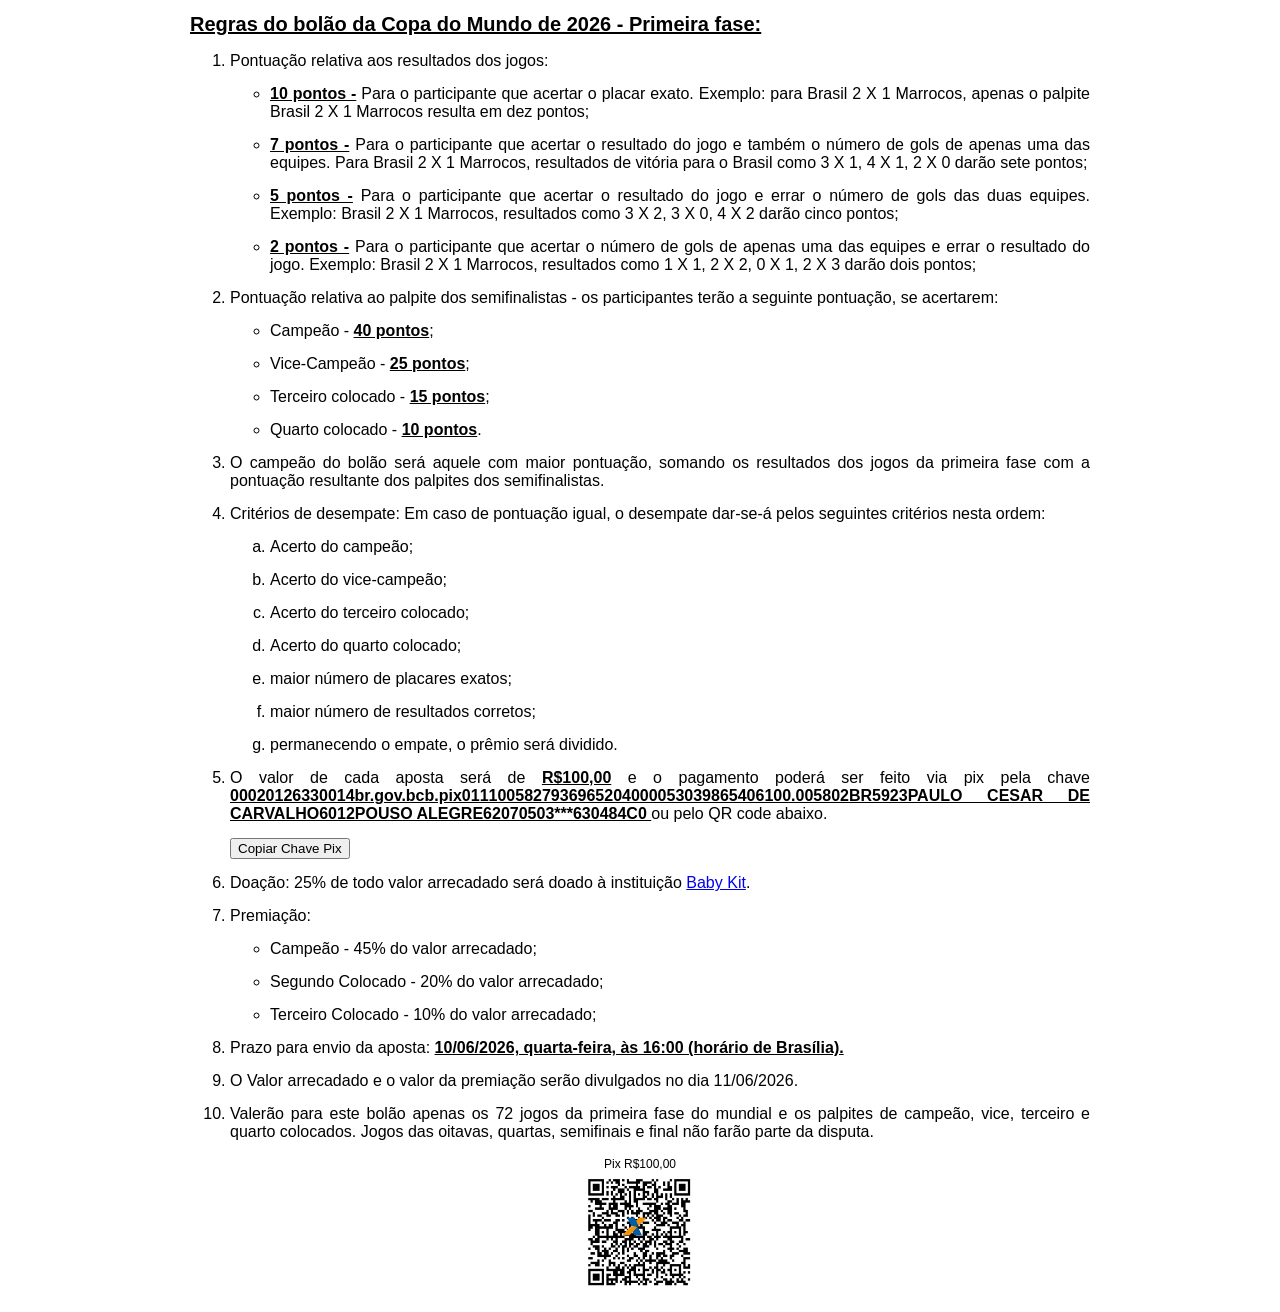
==== index.html @ 9534e37d "1 1" ====
<!DOCTYPE html>
<html lang="pt-br">
<head>
    <meta charset="UTF-8">
    <meta http-equiv="X-UA-Compatible" content="IE=edge">
    <meta name="viewport" content="width=device-width, initial-scale=1.0">
    <title>Regras do Bolão</title>
    <link rel="stylesheet" href="Estilo/regras.css">
</head>
<body>
    <header>
        <h1>Regras do bolão da Copa do Mundo de 2026 - Primeira fase:</h1>
    </header>
    <main>
        <section>
            <ol>
                <li>Pontuação relativa aos resultados dos jogos:
                    <ul>
                        <li> <strong>10 pontos -</strong> Para o participante que acertar o placar exato. Exemplo: para Brasil 2 X 1 Marrocos, apenas o palpite Brasil 2 X 1 Marrocos resulta em dez pontos;</li>
                        <li> <strong>7 pontos -</strong> Para o participante que acertar o resultado do jogo e também o número de gols de apenas uma das equipes. Para Brasil 2 X 1 Marrocos, resultados de vitória para o Brasil como 3 X 1, 4 X 1, 2 X 0 darão sete pontos;</li>
                        <li> <strong>5 pontos -</strong> Para o participante que acertar o resultado do jogo e errar o número de gols das duas equipes. Exemplo: Brasil 2 X 1 Marrocos, resultados como 3 X 2, 3 X 0, 4 X 2 darão cinco pontos;</li>
                        <li> <strong>2 pontos -</strong> Para o participante que acertar o número de gols de apenas uma das equipes e errar o resultado do jogo. Exemplo: Brasil 2 X 1 Marrocos, resultados como 1 X 1, 2 X 2, 0 X 1, 2 X 3 darão dois pontos;</li>
                        
                    </ul>
                </li>   
                <li>Pontuação relativa ao palpite dos semifinalistas - os participantes terão a seguinte pontuação, se acertarem:</li>
                    <ul>
                        <li>Campeão - <strong>40 pontos</strong>;</li>
                        <li>Vice-Campeão - <strong>25 pontos</strong>;</li>
                        <li>Terceiro colocado - <strong>15 pontos</strong>;</li>
                        <li>Quarto colocado - <strong>10 pontos</strong>.</li>
                    </ul>
                </li> 
                
                <li>O campeão do bolão será aquele com maior pontuação, somando os resultados dos jogos da primeira fase com a pontuação resultante dos palpites dos semifinalistas.</li>
                <li>Critérios de desempate: Em caso de pontuação igual, o desempate dar-se-á pelos seguintes critérios nesta ordem:
                    <ol class="romano">
                        <li>Acerto do campeão;</li>
                        <li>Acerto do vice-campeão;</li>
                        <li>Acerto do terceiro colocado;</li>
                        <li>Acerto do quarto colocado;</li>
                        <li>maior número de placares exatos;</li>
                        <li>maior número de resultados corretos;</li>
                        <li>permanecendo o empate, o prêmio será dividido.</li>
                    </ol>
                </li>
                <li>O valor de cada aposta será de <strong>R$100,00</strong>  e o pagamento poderá ser feito via pix pela chave <strong> 00020126330014br.gov.bcb.pix0111005827936965204000053039865406100.005802BR5923PAULO CESAR DE CARVALHO6012POUSO ALEGRE62070503***630484C0 </strong> ou pelo QR code abaixo.</li>
                <button>Copiar Chave Pix</button>
                <li>Doação: 25% de todo valor arrecadado será doado à instituição <a href="https://www.instagram.com/babykitpa/" target="_blank" rel="noopener noreferrer">Baby Kit</a>. </li>
        
                <li>Premiação:
                    <ul>
                        <li>Campeão - 45% do valor arrecadado;</li>
                        <li>Segundo Colocado - 20% do valor arrecadado;</li>
                        <li>Terceiro Colocado - 10% do valor arrecadado;</li>
        
                    </ul>
                <li>Prazo para envio da aposta: <strong>10/06/2026, quarta-feira, às 16:00 (horário de Brasília).</strong> </li> 
                <li>O Valor arrecadado e o valor da premiação serão divulgados no dia 11/06/2026.</li>
                
                <li>Valerão para este bolão apenas os 72 jogos da primeira fase do mundial e os palpites de campeão, vice, terceiro e quarto colocados.
                    Jogos das oitavas, quartas, semifinais e final não farão parte da disputa. 
                    
                </li>
                
                    
               
        
            </ol>
        </section>
    </main>
    <footer>
        <div class="QR-code">
            <caption>Pix R$100,00</caption>
            <img src="Auxiliar/QR CodePix.png" alt="QR Code do pagamento do Pix">

        </div>
        
        

    </footer>
    
    
</body>
</html>
---- Estilo/regras.css ----
body{
    font-family: Helvetica, Arial, sans-serif;
    margin: auto;
    max-width: 900px;
    width: 96%;

}
h1{
    font-size: 20px;
    text-decoration: underline;
}
li{
    margin: 15px 0px;
    text-align: justify;
}

.romano{
    list-style-type: lower-latin;
}

strong{
    text-decoration: underline;
    
}
footer{
    display: flex;
    flex-flow: row wrap;
    justify-content: space-around;
    margin-bottom: 35px;
}
caption{
    font-size: 5px;
}
.QR-code > img, .QR-code{
    font-size: 12px;
    text-align: center;
    width: 120px;
    height: 120px;    
}
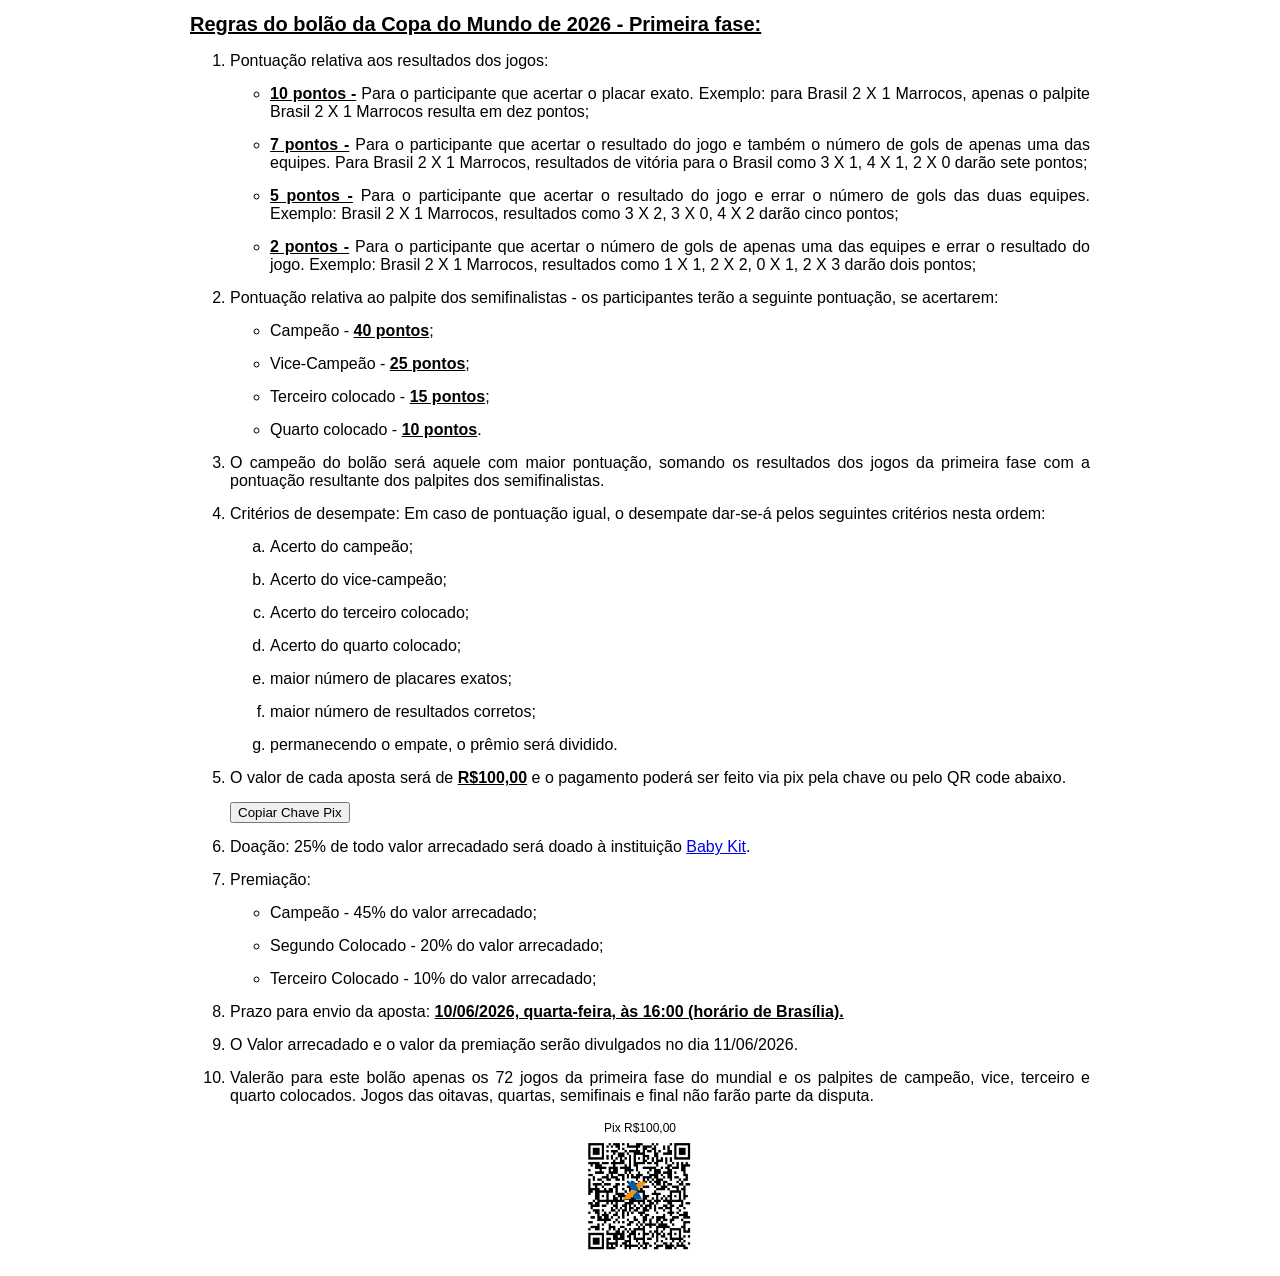
==== commit 9088332a: "1 2" ====
--- a/index.html
+++ b/index.html
@@ -44,8 +44,8 @@
                         <li>permanecendo o empate, o prêmio será dividido.</li>
                     </ol>
                 </li>
-                <li>O valor de cada aposta será de <strong>R$100,00</strong>  e o pagamento poderá ser feito via pix pela chave <strong> 00020126330014br.gov.bcb.pix0111005827936965204000053039865406100.005802BR5923PAULO CESAR DE CARVALHO6012POUSO ALEGRE62070503***630484C0 </strong> ou pelo QR code abaixo.</li>
-                <button>Copiar Chave Pix</button>
+                <li>O valor de cada aposta será de <strong>R$100,00</strong>  e o pagamento poderá ser feito via pix pela chave  ou pelo QR code abaixo.</li>
+                <button id="btn-copiar">Copiar Chave Pix</button>
                 <li>Doação: 25% de todo valor arrecadado será doado à instituição <a href="https://www.instagram.com/babykitpa/" target="_blank" rel="noopener noreferrer">Baby Kit</a>. </li>
         
                 <li>Premiação:
@@ -81,5 +81,7 @@
     </footer>
     
     
+    <script src="js/regras.js"></script>
+    
 </body>
 </html>
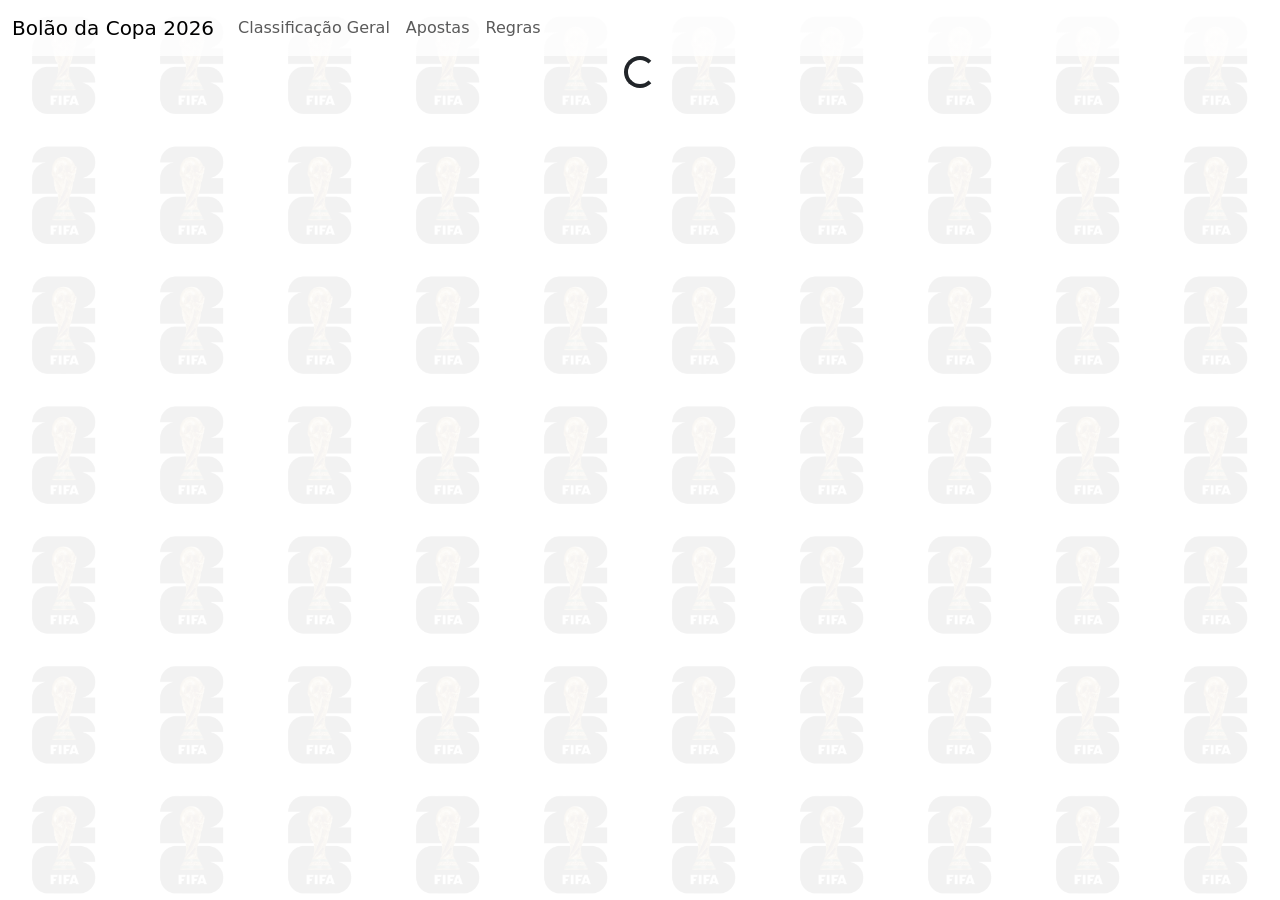
==== commit 96df15cb: "spinner de carregamento e correcao de bugs" ====
--- a/index.html
+++ b/index.html
@@ -1,87 +1,81 @@
-<!DOCTYPE html>
+<!doctype html>
 <html lang="pt-br">
-<head>
-    <meta charset="UTF-8">
-    <meta http-equiv="X-UA-Compatible" content="IE=edge">
-    <meta name="viewport" content="width=device-width, initial-scale=1.0">
-    <title>Regras do Bolão</title>
-    <link rel="stylesheet" href="Estilo/regras.css">
-</head>
-<body>
-    <header>
-        <h1>Regras do bolão da Copa do Mundo de 2026 - Primeira fase:</h1>
-    </header>
-    <main>
-        <section>
-            <ol>
-                <li>Pontuação relativa aos resultados dos jogos:
-                    <ul>
-                        <li> <strong>10 pontos -</strong> Para o participante que acertar o placar exato. Exemplo: para Brasil 2 X 1 Marrocos, apenas o palpite Brasil 2 X 1 Marrocos resulta em dez pontos;</li>
-                        <li> <strong>7 pontos -</strong> Para o participante que acertar o resultado do jogo e também o número de gols de apenas uma das equipes. Para Brasil 2 X 1 Marrocos, resultados de vitória para o Brasil como 3 X 1, 4 X 1, 2 X 0 darão sete pontos;</li>
-                        <li> <strong>5 pontos -</strong> Para o participante que acertar o resultado do jogo e errar o número de gols das duas equipes. Exemplo: Brasil 2 X 1 Marrocos, resultados como 3 X 2, 3 X 0, 4 X 2 darão cinco pontos;</li>
-                        <li> <strong>2 pontos -</strong> Para o participante que acertar o número de gols de apenas uma das equipes e errar o resultado do jogo. Exemplo: Brasil 2 X 1 Marrocos, resultados como 1 X 1, 2 X 2, 0 X 1, 2 X 3 darão dois pontos;</li>
-                        
-                    </ul>
-                </li>   
-                <li>Pontuação relativa ao palpite dos semifinalistas - os participantes terão a seguinte pontuação, se acertarem:</li>
-                    <ul>
-                        <li>Campeão - <strong>40 pontos</strong>;</li>
-                        <li>Vice-Campeão - <strong>25 pontos</strong>;</li>
-                        <li>Terceiro colocado - <strong>15 pontos</strong>;</li>
-                        <li>Quarto colocado - <strong>10 pontos</strong>.</li>
-                    </ul>
-                </li> 
-                
-                <li>O campeão do bolão será aquele com maior pontuação, somando os resultados dos jogos da primeira fase com a pontuação resultante dos palpites dos semifinalistas.</li>
-                <li>Critérios de desempate: Em caso de pontuação igual, o desempate dar-se-á pelos seguintes critérios nesta ordem:
-                    <ol class="romano">
-                        <li>Acerto do campeão;</li>
-                        <li>Acerto do vice-campeão;</li>
-                        <li>Acerto do terceiro colocado;</li>
-                        <li>Acerto do quarto colocado;</li>
-                        <li>maior número de placares exatos;</li>
-                        <li>maior número de resultados corretos;</li>
-                        <li>permanecendo o empate, o prêmio será dividido.</li>
-                    </ol>
-                </li>
-                <li>O valor de cada aposta será de <strong>R$100,00</strong>  e o pagamento poderá ser feito via pix pela chave  ou pelo QR code abaixo.</li>
-                <button id="btn-copiar">Copiar Chave Pix</button>
-                <li>Doação: 25% de todo valor arrecadado será doado à instituição <a href="https://www.instagram.com/babykitpa/" target="_blank" rel="noopener noreferrer">Baby Kit</a>. </li>
-        
-                <li>Premiação:
-                    <ul>
-                        <li>Campeão - 45% do valor arrecadado;</li>
-                        <li>Segundo Colocado - 20% do valor arrecadado;</li>
-                        <li>Terceiro Colocado - 10% do valor arrecadado;</li>
-        
-                    </ul>
-                <li>Prazo para envio da aposta: <strong>10/06/2026, quarta-feira, às 16:00 (horário de Brasília).</strong> </li> 
-                <li>O Valor arrecadado e o valor da premiação serão divulgados no dia 11/06/2026.</li>
-                
-                <li>Valerão para este bolão apenas os 72 jogos da primeira fase do mundial e os palpites de campeão, vice, terceiro e quarto colocados.
-                    Jogos das oitavas, quartas, semifinais e final não farão parte da disputa. 
-                    
-                </li>
-                
-                    
-               
-        
-            </ol>
-        </section>
-    </main>
-    <footer>
-        <div class="QR-code">
-            <caption>Pix R$100,00</caption>
-            <img src="Auxiliar/QR CodePix.png" alt="QR Code do pagamento do Pix">
-
+    <head>
+        <meta charset="UTF-8" />
+        <meta http-equiv="X-UA-Compatible" content="IE=edge" />
+        <meta name="viewport" content="width=device-width, initial-scale=1.0" />
+        <title>Classificação</title>
+        <link
+            href="https://cdn.jsdelivr.net/npm/bootstrap@5.0.2/dist/css/bootstrap.min.css"
+            rel="stylesheet"
+            integrity="sha384-EVSTQN3/azprG1Anm3QDgpJLIm9Nao0Yz1ztcQTwFspd3yD65VohhpuuCOmLASjC"
+            crossorigin="anonymous"
+        />
+        <link
+            rel="stylesheet"
+            href="https://cdn.jsdelivr.net/npm/bootstrap-icons@1.13.1/font/bootstrap-icons.min.css"
+        />
+        <link rel="stylesheet" href="Estilo/principal.css" />
+        <script src="js/dados/apostas.js"></script>
+        <script src="js/dados/grupos.js"></script>
+        <script src="js/dados/id_jogos.js"></script>
+        <script src="js/calculos.js"></script>
+        <script src="js/jogos.js"></script>
+        <script src="js/componente_placar.js"></script>
+        <script src="js/componente_barra_navegacao.js"></script>
+        <script src="js/pagina_classificacao.js" defer></script>
+    </head>
+    <body>
+        <nav class="navbar navbar-expand-lg navbar-light">
+            <div class="container-fluid">
+                <span class="navbar-brand mb-0 h1">Bolão da Copa 2026</span>
+                <button
+                    class="navbar-toggler"
+                    type="button"
+                    data-bs-toggle="collapse"
+                    data-bs-target="#navbarMain"
+                    aria-controls="navbarMain"
+                    aria-expanded="false"
+                    aria-label="Toggle navigation"
+                >
+                    <span class="navbar-toggler-icon"></span>
+                </button>
+                <div class="collapse navbar-collapse" id="navbarMain"></div>
+            </div>
+        </nav>
+        <div class="container">
+            <div id="pagina_geral_temp">
+                <center>
+                    <div class="spinner-border" role="status">
+                        <span class="visually-hidden">Carregando...</span>
+                    </div>
+                </center>
+            </div>
+            <div class="escondido" id="pagina_geral">
+                <center>
+                    <h3 class="titulo">Classificação Geral</h3>
+                </center>
+                <table class="table table-sm table-striped">
+                    <thead>
+                        <th>Var</th>
+                        <th>Pos</th>
+                        <th>Nome</th>
+                        <th>Pts</th>
+                        <th>Placar</th>
+                        <th>Resultado</th>
+                    </thead>
+                    <tbody id="tbody_geral"></tbody>
+                </table>
+                <center>
+                    <h3 class="titulo">Resultados Oficiais</h3>
+                </center>
+                <div id="jogos_placar_lista" class="placar_lista"></div>
+            </div>
         </div>
-        
-        
-
-    </footer>
-    
-    
-    <script src="js/regras.js"></script>
-    
-</body>
-</html>+        <script
+            src="https://cdn.jsdelivr.net/npm/bootstrap@5.0.2/dist/js/bootstrap.bundle.min.js"
+            integrity="sha384-MrcW6ZMFYlzcLA8Nl+NtUVF0sA7MsXsP1UyJoMp4YLEuNSfAP+JcXn/tWtIaxVXM"
+            crossorigin="anonymous"
+        ></script>
+    </body>
+</html>
--- a/Estilo/principal.css
+++ b/Estilo/principal.css
@@ -0,0 +1,100 @@
+:root {
+    --cor-primaria: #aaeaa1;
+}
+
+body {
+    background-image:
+        linear-gradient(rgba(255, 255, 255, 0.95), rgba(255, 255, 255, 0.95)),
+        url("../Imagens/fifa_trophy_bg.png");
+    background-size: 10vw;
+    background-repeat: repeat;
+}
+
+nav {
+    background: linear-gradient(rgba(255, 255, 255, 0.8), rgba(255, 255, 255, 0.8))
+}
+
+.escondido {
+    display: none;
+}
+
+.numero {
+    font-variant-numeric: tabular-nums;
+}
+
+.titulo {
+    margin: 10px;
+}
+
+.table {
+    background-color: var(--cor-primaria);
+    font-size: clamp(0.75rem, 2vw, 1.5rem);
+    border: 1px solid black;
+}
+
+.table-striped > tbody > tr:nth-of-type(2n+1) {
+    --bs-table-accent-bg: rgba(0, 0, 0, 0.12);
+}
+
+.placar_lista {
+    display: flex;
+    align-items: center;
+    flex-direction: column;
+}
+
+.placar_container {
+    width: 350px;
+    height: 120px;
+    padding: 5px;
+    margin-top: 18px;
+    margin-bottom: 2px;
+    border: solid 1px;
+    border-radius: 4px;
+    background-color: white;
+    font-weight: bold;
+    font-size: 0.8rem;
+    display: flex;
+    flex-direction: column;
+    justify-content: center;
+    align-items: center;
+    gap: 5px;
+    text-align: center;
+}
+
+.placar_linha {
+    width: 100%;
+    height: 3rem;
+    display: flex;
+    flex-direction: row;
+    justify-content: space-evenly;
+    align-items: center;
+}
+
+.placar_bandeira {
+    width: 42px;
+    border: solid 1px;
+}
+
+.placar_resultado {
+    padding: 5px;
+    font-size: 16px;
+    min-width: 2rem;
+    min-height: 1rem;
+}
+
+.placar_nome_time {
+    width: 25rem;
+}
+
+.resultado_oficial {
+    font-weight: bold;
+    font-size: 0.8rem;
+}
+
+.var-vermelho {
+    color: red;
+}
+
+.var-verde {
+    color: green;
+}
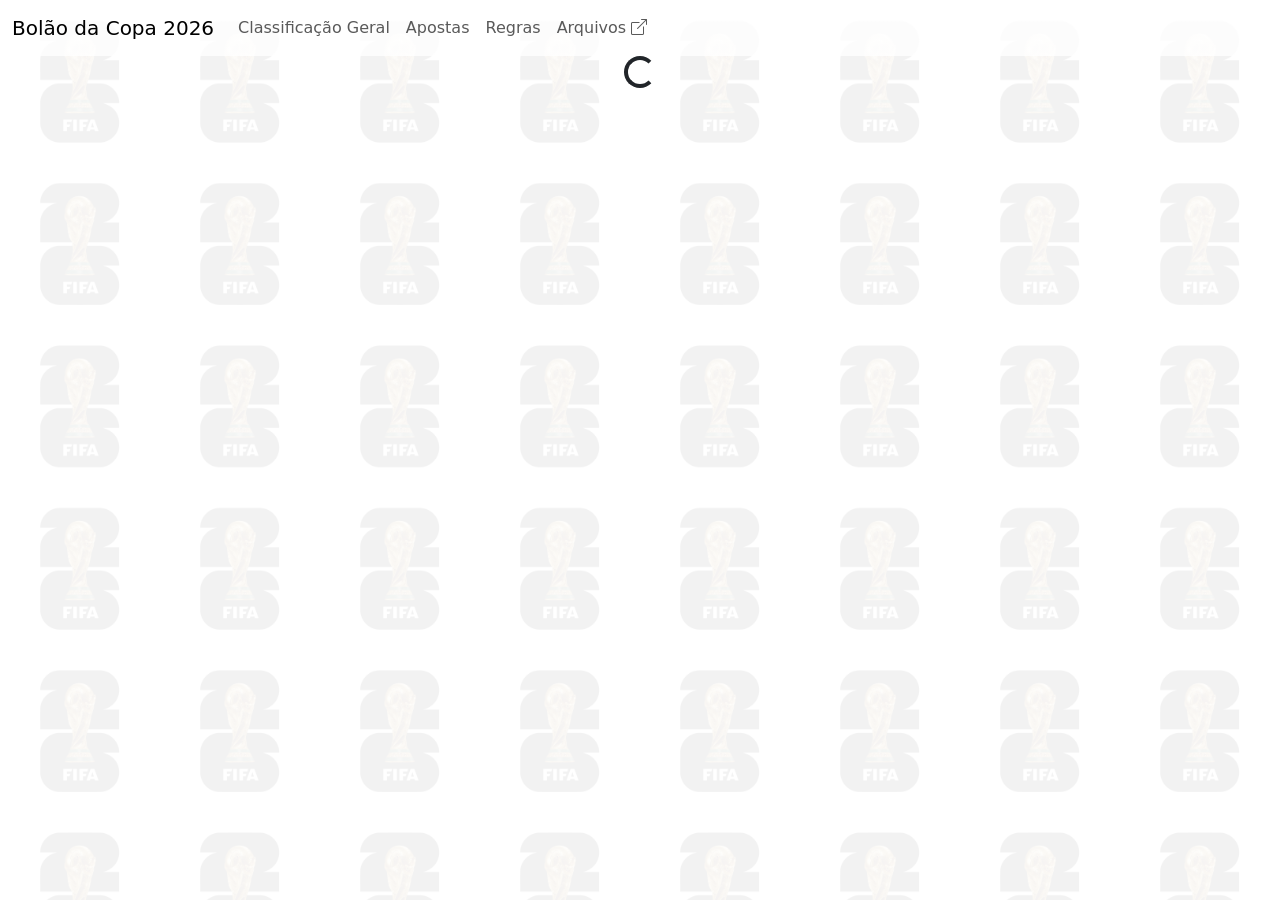
==== commit 19f38c21: "link para jogo atual" ====
--- a/index.html
+++ b/index.html
@@ -68,6 +68,7 @@
                 </table>
                 <center>
                     <h3 class="titulo">Resultados Oficiais</h3>
+                    <a href="#jogoAtual">&darr; Pular para jogo atual</a>
                 </center>
                 <div id="jogos_placar_lista" class="placar_lista"></div>
             </div>
--- a/Estilo/principal.css
+++ b/Estilo/principal.css
@@ -6,7 +6,7 @@
     background-image:
         linear-gradient(rgba(255, 255, 255, 0.95), rgba(255, 255, 255, 0.95)),
         url("../Imagens/fifa_trophy_bg.png");
-    background-size: 10vw;
+    background-size: 12.5vw;
     background-repeat: repeat;
 }
 
